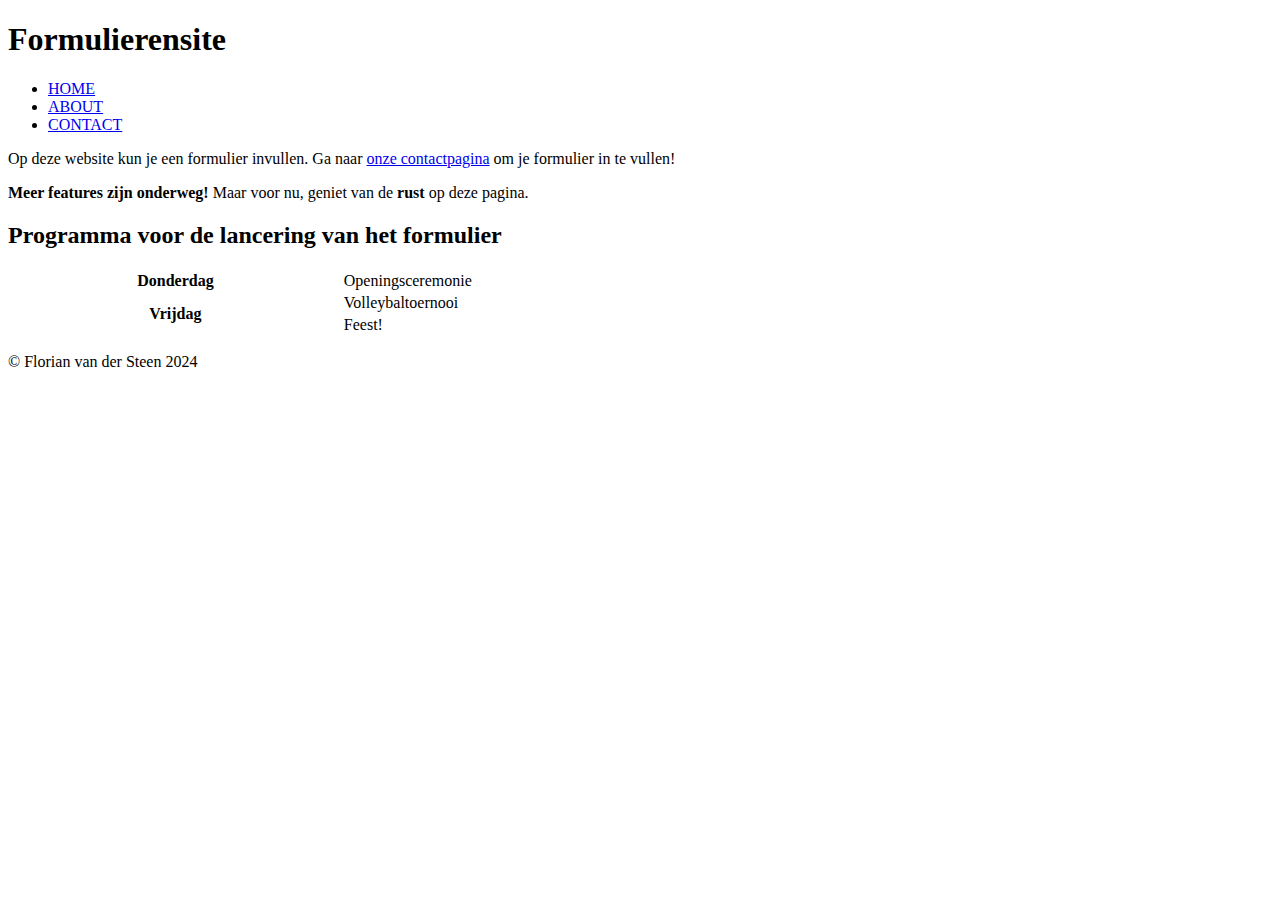
==== index.html @ abbd3b07 "01: opdr 1.1 issue 2, header, navigatiebalk en footer zonder opmaak toegevoegd" ====
<!DOCTYPE html><html lang="nl">
<head>
    <title>Formulierensite</title>
    <link rel="icon" type="svg" href="online-form-icon.svg">
    <link rel="stylesheet" type="text/css" href="styles.css">
</head>
<body>
    <h1>Formulierensite</h1>
    <ul>
        <li><a href="index.html">HOME</a></li>
        <li><a href="about.html">ABOUT</a></li>
        <li><a href="contact.html">CONTACT</a></li>
    </ul>
    <p>Op deze website kun je een formulier invullen. Ga naar <a target="_blank" href ="contact.html">onze contactpagina</a> om je formulier in te vullen!</p>

    <p><strong>Meer features zijn onderweg!</strong> Maar voor nu, geniet van de <b>rust</b> op deze pagina. </p>

    <h2>Programma voor de lancering van het formulier</h2>
    <table style="width:70%">
        <tr>
            <th>Donderdag</th>
            <td>Openingsceremonie</td>
        </tr>
        <tr>
            <th rowspan="2">Vrijdag</th>
            <td>Volleybaltoernooi</td>
        </tr>
        <tr>
            <td>Feest!</td>
        </tr>
    </table>

    <footer>
        <p>&#169; Florian van der Steen 2024<br></p>
    </footer>

</body>
</html>
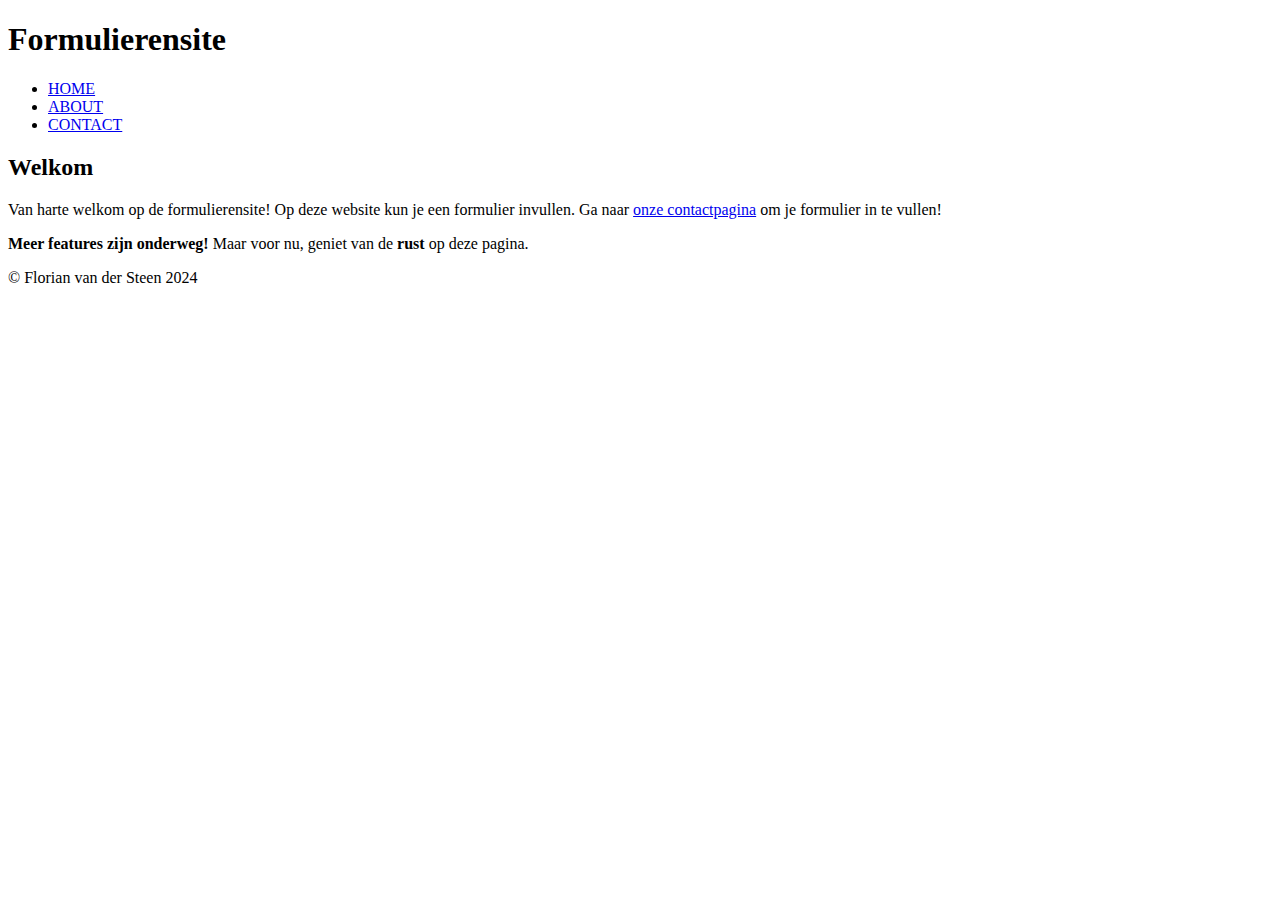
==== commit b520638e: "01: opdr 1.1 issue 2; programmatabel verwijderd; welkomstbericht, introductie en contactform toegevo" ====
--- a/index.html
+++ b/index.html
@@ -11,24 +11,10 @@
         <li><a href="about.html">ABOUT</a></li>
         <li><a href="contact.html">CONTACT</a></li>
     </ul>
-    <p>Op deze website kun je een formulier invullen. Ga naar <a target="_blank" href ="contact.html">onze contactpagina</a> om je formulier in te vullen!</p>
+    <h2>Welkom</h2>
+    <p>Van harte welkom op de formulierensite! Op deze website kun je een formulier invullen. Ga naar <a target="_blank" href ="contact.html">onze contactpagina</a> om je formulier in te vullen!</p>
 
     <p><strong>Meer features zijn onderweg!</strong> Maar voor nu, geniet van de <b>rust</b> op deze pagina. </p>
-
-    <h2>Programma voor de lancering van het formulier</h2>
-    <table style="width:70%">
-        <tr>
-            <th>Donderdag</th>
-            <td>Openingsceremonie</td>
-        </tr>
-        <tr>
-            <th rowspan="2">Vrijdag</th>
-            <td>Volleybaltoernooi</td>
-        </tr>
-        <tr>
-            <td>Feest!</td>
-        </tr>
-    </table>
 
     <footer>
         <p>&#169; Florian van der Steen 2024<br></p>
--- a/styles.css
+++ b/styles.css
@@ -0,0 +1,16 @@
+table, th, td {
+    border: 1px solid black;
+    border-collapse: collapse;
+  }
+
+td:hover {background-color: grey;}
+th:hover {background-color: lightblue;}
+
+ul {
+    list-style-type:disc;
+}
+
+#profiel-foto {
+    width: 300px;
+    height: 400px;
+}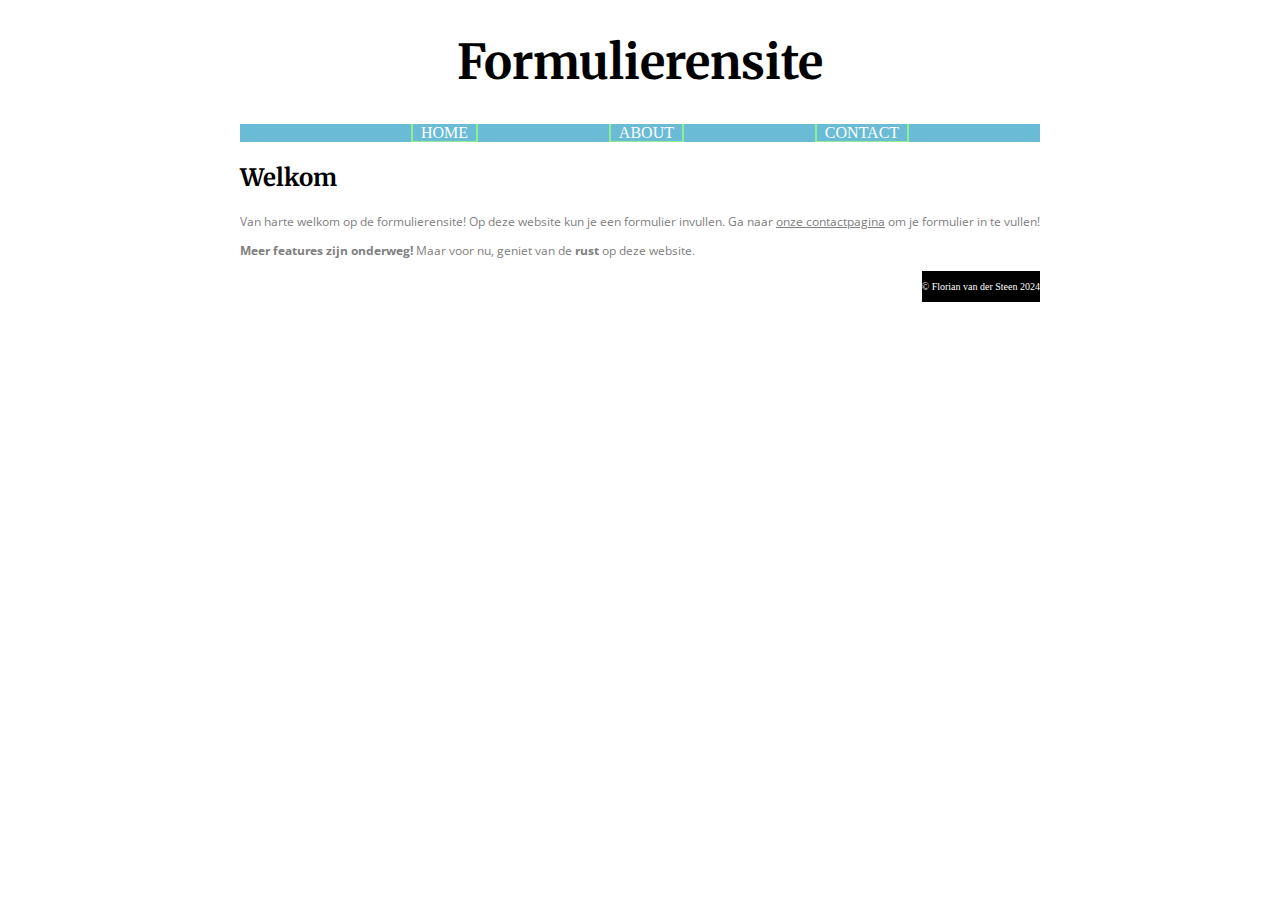
==== commit 7bdb3cfb: "02: opdr 1.2 issue 3; tekstuele verbetering in html, stijl toegevoegd aan website" ====
--- a/index.html
+++ b/index.html
@@ -3,18 +3,19 @@
     <title>Formulierensite</title>
     <link rel="icon" type="svg" href="online-form-icon.svg">
     <link rel="stylesheet" type="text/css" href="styles.css">
+    <link rel="stylesheet" href="https://fonts.googleapis.com/css?family=Merriweather|Open+Sans"">
 </head>
 <body>
     <h1>Formulierensite</h1>
-    <ul>
+    <ul class="navbar">
         <li><a href="index.html">HOME</a></li>
         <li><a href="about.html">ABOUT</a></li>
         <li><a href="contact.html">CONTACT</a></li>
     </ul>
     <h2>Welkom</h2>
-    <p>Van harte welkom op de formulierensite! Op deze website kun je een formulier invullen. Ga naar <a target="_blank" href ="contact.html">onze contactpagina</a> om je formulier in te vullen!</p>
+    <p class="content">Van harte welkom op de formulierensite! Op deze website kun je een formulier invullen. Ga naar <a target="_blank" href="contact.html">onze contactpagina</a> om je formulier in te vullen!</p>
 
-    <p><strong>Meer features zijn onderweg!</strong> Maar voor nu, geniet van de <b>rust</b> op deze pagina. </p>
+    <p class="content"><strong>Meer features zijn onderweg!</strong> Maar voor nu, geniet van de <b>rust</b> op deze website. </p>
 
     <footer>
         <p>&#169; Florian van der Steen 2024<br></p>
--- a/styles.css
+++ b/styles.css
@@ -1,16 +1,63 @@
-table, th, td {
-    border: 1px solid black;
-    border-collapse: collapse;
-  }
+body {
+    width: 800px;
+    margin: auto;
+}
 
-td:hover {background-color: grey;}
-th:hover {background-color: lightblue;}
+h1 {
+    font-size: 48px;
+    text-align: center;
+    font-family: Merriweather, serif;
+}
 
-ul {
-    list-style-type:disc;
+h2 {
+    font-family: Merriweather, serif;
+}
+
+ul.navbar {
+    list-style-type: none;
+    background-color: rgb(106, 187, 213);
+    overflow: hidden;
+    display: flex;
+    justify-content: space-evenly;
+}
+
+ul.navbar li > a {
+    border-style: solid;
+    border-width: 2px;
+    border-color: lightgreen;
+    color: white;
+    padding: 0px 8px;
+    text-decoration: none;
+}
+
+.content {
+    background-color: white;
+    color: grey;
+    font-size: 12px;
+    font-family: "Open Sans", sans-serif;
+}
+
+/*Moet hier dan ook weer .content voor staan?*/
+.content a, a:visited {
+    color: inherit;
+}
+
+footer {
+    background-color: black;
+    color: white;
+    font-size: 10px;
+    float: right;
+}
+
+form {
+    font-family:  "Open Sans", sans-serif;
+}
+
+input[type=text], input[type=number], input[type=email], select, textarea {
+    width: 400px;
 }
 
 #profiel-foto {
-    width: 300px;
-    height: 400px;
-}+    width: 150px;
+    height: 200px;
+}
